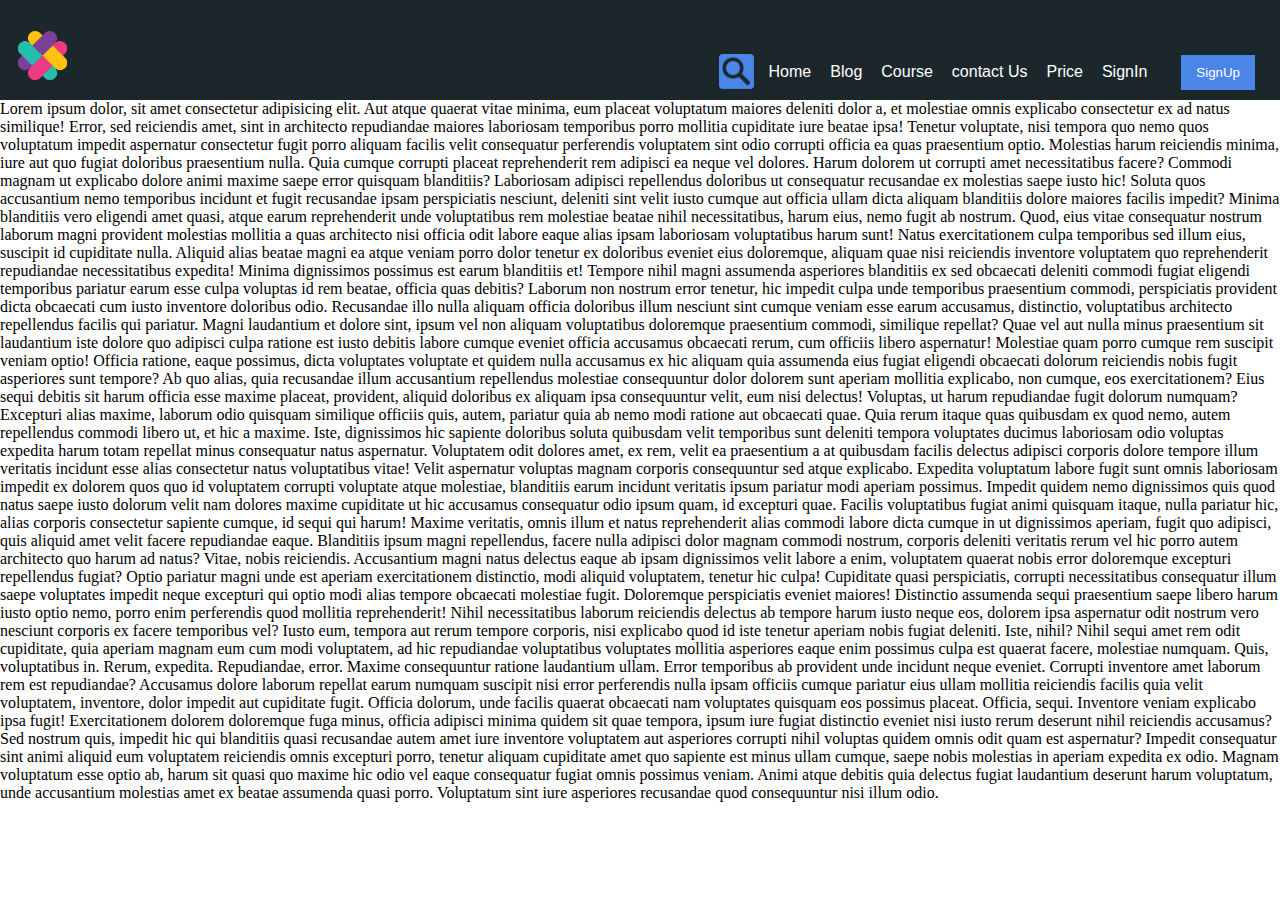
==== header/index.html @ 4f3ec85a "adding on seven/eight/18" ====
<!DOCTYPE html>
<html lang="en">
<head>
    <script src="./js/Jquery.js"></script>
    <link rel="stylesheet" href="./css/header.css">
    <meta charset="UTF-8">
    <meta name="viewport" content="width=device-width, initial-scale=1.0">
    <meta http-equiv="X-UA-Compatible" content="ie=edge">
    <title>Header</title>
</head>
<body>
    <nav>
        <!--  left side menu for mobile -->

        <div class="mobileNav rightSlideHideMobile">
            <div class="upperSec">
                  <span class="crossM">X</span>
            </div>
            <div class="upperSecProf">
                  
                      <img src="./img/logo.png" alt="">
                      <span class="name">prasenjeet Symon</span>
                  
            </div>
            <div class="bodySec">
                 <div class="bodySecMainMid">
                     <div class="menuDivM fundaBack">
                         <span class="homeM">Home</span>
                     </div>
                     <div class="menuDivM">
                            <span class="blogM">blog</span>
                    </div>
                    <div class="menuDivM">
                            <span class="CouseM course">course</span>
                    </div>
                    <div class="menuDivM">
                            <span class="contactUsM">contact us</span>
                    </div>
                    <div class="menuDivM">
                            <span class="priceM">price</span>
                    </div>
                    <div class="menuDivM">
                            <span class="signInM">signIn</span>
                    </div>
                    <div class="menuDivM">
                            <span class="signUpM">SignUp</span>
                    </div>

                 </div>
            </div>
            
        </div>



        <div class="upperSectionMenu section1">
            <div class="crossHolder ">
                <span class="crossHolder1">X</span>
            </div>
           <div class="upperSectionMenuMain">
                
               <div class="selectionMenu">
                    
                    <div class="headingUp">
                            Select Stream
                    </div>
                    <div class="selectionMenuHolder">
                            <select name="selectedCourse" id="select">
                                    <option value="CBSE">CBSE</option>
                                    <option value="JEE">JEE</option>
                                    <option value="NEET">NEET</option>
                                    <option value="REGULAR">Regular</option>
                            </select>
                    </div>
                   
                   <div class="nextButton">
                       <button class="nextButton1">Next</button>
                   </div>
               </div>
           </div>
        </div>

        

        <div class="upperSectionMenu section2">
                <div class="crossHolder">
                    <span class="crossHolder1">X</span>
                </div>
               <div class="upperSectionMenuMain">
                    
                   <div class="selectionMenu">
                        
                        <div class="headingUp">
                                Select Class
                        </div>
                        <div class="selectionMenuHolder">
                                <select name="selectedCourse" id="select">
                                        <option value="CLASS12">Class 12</option>
                                        <option value="CLASS11">class 11</option>
                                        <option value="CLASS10">class 10</option>
                                        <option value="CLASS9">class 9</option>
                                </select>
                        </div>
                       
                       <div class="nextButton">
                            <button class="back2">back</button>
                           <button class="nextButton2">Next</button>
                       </div>
                   </div>
               </div>
            </div>



            <div class="upperSectionMenu section3">
                    <div class="crossHolder">
                        <span class="crossHolder1">X</span>
                    </div>
                   <div class="upperSectionMenuMain">
                        
                       <div class="selectionMenu">
                            
                            <div class="headingUp">
                                    Select Subjects

                                    
                            </div>
                            
                            <div class="selectionMenuHolder">
                                    <select name="selectedCourse" id="select">
                                            <option value="MATHS">MATHS</option>
                                            <option value="PHYSICS">PHYSICS</option>
                                            <option value="CHEMISTRY">CHEMISTRY</option>
                                            <option value="BIOLOGY">BIOLOGY</option>
                                    </select>
                            </div>
                           
                           <div class="nextButton">
                               <button class="back3">back</button>
                               <button class="go">Go</button>
                           </div>
                       </div>
                   </div>
                </div>






        <div class="logoHolder">
            <img src="./img/logo.png" alt="">
        </div>

        
        <div class="menuHolder">
                <span class="searchInput">
                    <input type="text" id="searchInput" class="searchInputHidden searchWidthMakerHide">
                </span>
                <span class="search">
                        <img src="./img/searchIcon.png" alt="searchIcon"> 
                </span>
            <span class="menu">
                 
                <a href="#"> <span class="home">Home</span></a>
                <a href="#"> <span class="blog">Blog</span></a>
                <a href="#"> <span class="course">Course</span></a>
                <a href="#"> <span class="contactUs">contact Us</span></a>
                <a href="#"> <span class="price">Price</span></a>
                <a href="#"> <span class="signIn">SignIn</span></a>
                <span class="signUp"><a href="#"><button>SignUp</button></a></span>
            </span>
        </div>
        <div class="classMobileMenuIcon">
                    <span class="searchInputM">
                        <input style="margin-bottom:5px;padding:0px;" type="text" id="searchInputM" class="searchInputHidden searchWidthMakerHide">
                    </span>
                    <span class="searchM">
                            <img style="margin:0px 8px 0px 2px;padding:0;" src="./img/searchIcon.png" alt="searchIcon"> 
                    </span>
           <span class="threeDot">
              <img src="./img/menu.png" alt="">
           </span> 
        </div>
    </nav>

    Lorem ipsum dolor, sit amet consectetur adipisicing elit. Aut atque quaerat vitae minima, eum placeat voluptatum maiores deleniti dolor a, et molestiae omnis explicabo consectetur ex ad natus similique! Error, sed reiciendis amet, sint in architecto repudiandae maiores laboriosam temporibus porro mollitia cupiditate iure beatae ipsa! Tenetur voluptate, nisi tempora quo nemo quos voluptatum impedit aspernatur consectetur fugit porro aliquam facilis velit consequatur perferendis voluptatem sint odio corrupti officia ea quas praesentium optio. Molestias harum reiciendis minima, iure aut quo fugiat doloribus praesentium nulla. Quia cumque corrupti placeat reprehenderit rem adipisci ea neque vel dolores. Harum dolorem ut corrupti amet necessitatibus facere? Commodi magnam ut explicabo dolore animi maxime saepe error quisquam blanditiis? Laboriosam adipisci repellendus doloribus ut consequatur recusandae ex molestias saepe iusto hic! Soluta quos accusantium nemo temporibus incidunt et fugit recusandae ipsam perspiciatis nesciunt, deleniti sint velit iusto cumque aut officia ullam dicta aliquam blanditiis dolore maiores facilis impedit? Minima blanditiis vero eligendi amet quasi, atque earum reprehenderit unde voluptatibus rem molestiae beatae nihil necessitatibus, harum eius, nemo fugit ab nostrum. Quod, eius vitae consequatur nostrum laborum magni provident molestias mollitia a quas architecto nisi officia odit labore eaque alias ipsam laboriosam voluptatibus harum sunt! Natus exercitationem culpa temporibus sed illum eius, suscipit id cupiditate nulla. Aliquid alias beatae magni ea atque veniam porro dolor tenetur ex doloribus eveniet eius doloremque, aliquam quae nisi reiciendis inventore voluptatem quo reprehenderit repudiandae necessitatibus expedita! Minima dignissimos possimus est earum blanditiis et! Tempore nihil magni assumenda asperiores blanditiis ex sed obcaecati deleniti commodi fugiat eligendi temporibus pariatur earum esse culpa voluptas id rem beatae, officia quas debitis? Laborum non nostrum error tenetur, hic impedit culpa unde temporibus praesentium commodi, perspiciatis provident dicta obcaecati cum iusto inventore doloribus odio. Recusandae illo nulla aliquam officia doloribus illum nesciunt sint cumque veniam esse earum accusamus, distinctio, voluptatibus architecto repellendus facilis qui pariatur. Magni laudantium et dolore sint, ipsum vel non aliquam voluptatibus doloremque praesentium commodi, similique repellat? Quae vel aut nulla minus praesentium sit laudantium iste dolore quo adipisci culpa ratione est iusto debitis labore cumque eveniet officia accusamus obcaecati rerum, cum officiis libero aspernatur! Molestiae quam porro cumque rem suscipit veniam optio! Officia ratione, eaque possimus, dicta voluptates voluptate et quidem nulla accusamus ex hic aliquam quia assumenda eius fugiat eligendi obcaecati dolorum reiciendis nobis fugit asperiores sunt tempore? Ab quo alias, quia recusandae illum accusantium repellendus molestiae consequuntur dolor dolorem sunt aperiam mollitia explicabo, non cumque, eos exercitationem? Eius sequi debitis sit harum officia esse maxime placeat, provident, aliquid doloribus ex aliquam ipsa consequuntur velit, eum nisi delectus! Voluptas, ut harum repudiandae fugit dolorum numquam? Excepturi alias maxime, laborum odio quisquam similique officiis quis, autem, pariatur quia ab nemo modi ratione aut obcaecati quae. Quia rerum itaque quas quibusdam ex quod nemo, autem repellendus commodi libero ut, et hic a maxime. Iste, dignissimos hic sapiente doloribus soluta quibusdam velit temporibus sunt deleniti tempora voluptates ducimus laboriosam odio voluptas expedita harum totam repellat minus consequatur natus aspernatur. Voluptatem odit dolores amet, ex rem, velit ea praesentium a at quibusdam facilis delectus adipisci corporis dolore tempore illum veritatis incidunt esse alias consectetur natus voluptatibus vitae! Velit aspernatur voluptas magnam corporis consequuntur sed atque explicabo. Expedita voluptatum labore fugit sunt omnis laboriosam impedit ex dolorem quos quo id voluptatem corrupti voluptate atque molestiae, blanditiis earum incidunt veritatis ipsum pariatur modi aperiam possimus. Impedit quidem nemo dignissimos quis quod natus saepe iusto dolorum velit nam dolores maxime cupiditate ut hic accusamus consequatur odio ipsum quam, id excepturi quae. Facilis voluptatibus fugiat animi quisquam itaque, nulla pariatur hic, alias corporis consectetur sapiente cumque, id sequi qui harum! Maxime veritatis, omnis illum et natus reprehenderit alias commodi labore dicta cumque in ut dignissimos aperiam, fugit quo adipisci, quis aliquid amet velit facere repudiandae eaque. Blanditiis ipsum magni repellendus, facere nulla adipisci dolor magnam commodi nostrum, corporis deleniti veritatis rerum vel hic porro autem architecto quo harum ad natus? Vitae, nobis reiciendis. Accusantium magni natus delectus eaque ab ipsam dignissimos velit labore a enim, voluptatem quaerat nobis error doloremque excepturi repellendus fugiat? Optio pariatur magni unde est aperiam exercitationem distinctio, modi aliquid voluptatem, tenetur hic culpa! Cupiditate quasi perspiciatis, corrupti necessitatibus consequatur illum saepe voluptates impedit neque excepturi qui optio modi alias tempore obcaecati molestiae fugit. Doloremque perspiciatis eveniet maiores! Distinctio assumenda sequi praesentium saepe libero harum iusto optio nemo, porro enim perferendis quod mollitia reprehenderit! Nihil necessitatibus laborum reiciendis delectus ab tempore harum iusto neque eos, dolorem ipsa aspernatur odit nostrum vero nesciunt corporis ex facere temporibus vel? Iusto eum, tempora aut rerum tempore corporis, nisi explicabo quod id iste tenetur aperiam nobis fugiat deleniti. Iste, nihil? Nihil sequi amet rem odit cupiditate, quia aperiam magnam eum cum modi voluptatem, ad hic repudiandae voluptatibus voluptates mollitia asperiores eaque enim possimus culpa est quaerat facere, molestiae numquam. Quis, voluptatibus in. Rerum, expedita. Repudiandae, error. Maxime consequuntur ratione laudantium ullam. Error temporibus ab provident unde incidunt neque eveniet. Corrupti inventore amet laborum rem est repudiandae? Accusamus dolore laborum repellat earum numquam suscipit nisi error perferendis nulla ipsam officiis cumque pariatur eius ullam mollitia reiciendis facilis quia velit voluptatem, inventore, dolor impedit aut cupiditate fugit. Officia dolorum, unde facilis quaerat obcaecati nam voluptates quisquam eos possimus placeat. Officia, sequi. Inventore veniam explicabo ipsa fugit! Exercitationem dolorem doloremque fuga minus, officia adipisci minima quidem sit quae tempora, ipsum iure fugiat distinctio eveniet nisi iusto rerum deserunt nihil reiciendis accusamus? Sed nostrum quis, impedit hic qui blanditiis quasi recusandae autem amet iure inventore voluptatem aut asperiores corrupti nihil voluptas quidem omnis odit quam est aspernatur? Impedit consequatur sint animi aliquid eum voluptatem reiciendis omnis excepturi porro, tenetur aliquam cupiditate amet quo sapiente est minus ullam cumque, saepe nobis molestias in aperiam expedita ex odio. Magnam voluptatum esse optio ab, harum sit quasi quo maxime hic odio vel eaque consequatur fugiat omnis possimus veniam. Animi atque debitis quia delectus fugiat laudantium deserunt harum voluptatum, unde accusantium molestias amet ex beatae assumenda quasi porro. Voluptatum sint iure asperiores recusandae quod consequuntur nisi illum odio.
    <script src="./js/header.js"></script>
</body>
</html>
---- header/css/header.css ----
*{
    margin:0;

}
nav{
    display: flex;
    height:100px;
    background-color: rgb(28, 39, 43);
    position:relative;


}
.logoHolder{
    height:100%;
    flex-grow: 1;
    display: flex;
    align-items: center;
    padding:5px 0px 5px 15px;

}
.logoHolder img{
    height: 55px;
    width:55px;
    
}
.menuHolder{
    flex-grow: 1;
    display: flex;
    align-items: flex-end;
    justify-content: flex-end;
}
.menuHolder .menu a{
    text-decoration: none;
    color:white;
    font-family: "Open Sans", sans-serif;
    margin:0px 15px 0px 0px;

}
.menuHolder .menu a:hover{
    color: #4A86E8
}

.menu{
    padding:0px 10px 10px 0px;
}

.search  img, .searchM img{
  height:35px;
  width:35px;
  margin-bottom: 7px;
  margin-right: 15px;
}


.searchInput input#searchInput{
    margin:0px 15px 10px 0px;
    height:30px;
    width:200px;
    color:royalblue;
    font-style: italic;
    font-size: 18px;
    font-weight: 600;
    
}
.searchInputM input#searchInputM{
    margin:0px 15px 10px 0px;
    height:30px;
    width:50px;
    color:brown;
    font-style: italic;
    font-size: 18px;
    font-weight: 600;
}



.threeDot{
    margin:0px 0px 0px 10px;
}


.signIn{
    color:white;
    font-family: "Open Sans", sans-serif;
    margin:0px 15px 0px 0px;
}
.signIn:hover{
    color:#4A86E8
}

.signUp button{
    border:0;
    padding:10px 15px 10px 15px;
    color:white;
    background-color: #4A86E8;
    cursor: pointer;
}
.menu a{
    text-decoration: none;
}
.upperSectionMenu{
    position:fixed;
    height:100%;
    width:100%;
    background-color: rgb(228, 222, 222, 80%);


}
.crossHolder{
    height:5%;
   
    display: flex;
    align-items: flex-start;
    justify-content: flex-end;
    padding:20px 20px 0px 0px;
    
}
.crossHolder span{
    font-weight: 700;
    font-size: 22px;
    cursor: pointer;
    
}
.upperSectionMenuMain{
    width:95%;
    margin:0 auto;
    
    height: 80%;
    display: flex;
    align-items: center;
    justify-content: center;
    

}
.headingUp{
    display: flex;
    align-items: center;
    justify-content: center;
    font-size: 18px;
    font-weight: bold;
    padding:10px 0px 10px 0px;
    color:white;
    text-transform: uppercase;
    background-color: rgb(32, 114, 117);
    margin-bottom: 20px;


}
.selectionMenuHolder{
    display: flex;
    align-items: center;
    justify-content: center;
    width:300px;;
}
.selectionMenuHolder select{
    width:100%;
    height:40px;
    outline-color: royalblue;
    color:royalblue;
    font-weight: bold;
    font-style: italic;

}
.selectionMenuHolder select option{
    
    text-transform: uppercase;
    font-weight: bold;
    font-style: normal;
    
}

.selectionMenu{
    
}
.nextButton {
    display: flex;
    align-items: center;
    justify-content: flex-end;
    padding: 20px 0px 20px 0px;
}
.nextButton button{
    border:0;
    background-color: royalblue;
    color:white;
    cursor: pointer;
    padding:10px 20px 10px 20px;
    font-weight: 600;
    text-transform: uppercase;
    margin-left: 10px;
}

.section1{
    z-index: 2;
    display: none;

}
.section2{
    z-index: 4;
    display: none;
}
.section3{
    z-index: 4;
    display: none;
}

.mobileNav{
    position: fixed;
    z-index: 1;
    background-color: white;
    height: 100%;
    width:320px;
    overflow: auto;
    display: none;
}
.upperSec{
    background-color: rgb(28, 39, 43);
    display: flex;
    align-items: center;
    justify-content: flex-end;
    padding:5px 15px 5px 0px;
    position: fixed;
    left:280px;

}
.upperSec .crossM{
    color:red;
    font-size: 20px;
    font-weight: 600;
    cursor: pointer;
    
}
.bodySec{
    overflow: auto;
    
}
.upperSecProf{
    background-color:  rgb(28, 39, 43);
    height:110px;
    display: flex;
    align-items: center;
    justify-content: center;

}
.upperSecProf .name{
    margin:0px 0px 0px 10px;
    color:white;
    font-weight: 700;
    text-transform: capitalize;
    font-size: 19px;

}
.bodySec{
    display: flex;
    justify-content: center;
}
.upperSecProf img{
    height:45px;
    width:45px;
}
.bodySecMainMid{
    width:90%;
    margin:0 auto;
    margin-top: 25px;
}
.menuDivM{
    width:100%;
    
    border-radius: 40px;
    padding: 10px 0px 10px 0px;
    margin: 5px 0px 5px 0px;


}
.menuDivM span{
    text-transform: capitalize;
    padding:10px 0px 10px 25px;
    font-size: 19px;
    color:rgb(80, 75, 75);
    cursor: pointer;
    font-family: "Open Sans", sans-serif;
    font-weight: 400;
    
}
.menuDivM span:hover{
    color:rgb(239, 91, 37);
}
.fundaBack{
    background-color: rgb(239, 91, 37);

}
.fundaBack span:hover{
    color:white !important;
}

.rightSlideShowMobile{
    animation-name: rightSlideMobileShow;
    animation-duration: 1s;
    animation-fill-mode: forwards;
    
}
.rightSlideHideMobile{
    animation-name: rightSlideMobileHide;
    animation-duration: 1s;
    animation-fill-mode: forwards;
}

@keyframes rightSlideMobileShow {
    0%{transform: translateX(-320px);}
    
    100%{transform: translateX(0px);}
}

.classMobileMenuIcon{
    display: flex;
    align-items: center;
    justify-content: center;
    color:white;
    font-weight: bold;
    font-size: 22px;
    padding:0px 20px 0px 0px;
    cursor: pointer;

}

.searchWidthMakerShow{
    animation-name: searchWidthAni;
    animation-duration: 1s;
    animation-fill-mode: forwards;
    display: inherit;
}
.searchWidthMakerHide{
    animation-name: searchWidthAniBack;
    animation-duration: 1s;
    animation-fill-mode: forwards;
    
    

}
.searchInputHidden{
    display: none;
}

@keyframes rightSlideMobileHide {
    0%{transform: translateX(0px);}
    
    100%{transform: translateX(-320px);}
}
@keyframes searchWidthAni {
    0%{
        width:0px;
    }
    
    100%{ 
        width: 120px;

    
    }
}

@keyframes searchWidthAniBack {
    0%{
        width:120px;
    }
    
    100%{ 
        
        width: 0px;
        display: none;
        
        

    
    }
}

@media only screen and (min-width:1000px){
 
    .menuHolder{
        display: inherit;
    }
    .classMobileMenuIcon{
         display: none;
    }
}
@media only screen and (max-width:1000px){
    
    .menuHolder{
        display: none;
    }
    .classMobileMenuIcon{
         display: inherit;
    }
}

@media only screen and (max-width : 430px){
    body{
        background-color: #4A86E8;
    }
    .threeDot{
        margin:0px 13px 0px 10px;
    }
    .searchInputM input#searchInputM{
        width:100px;
    }
}
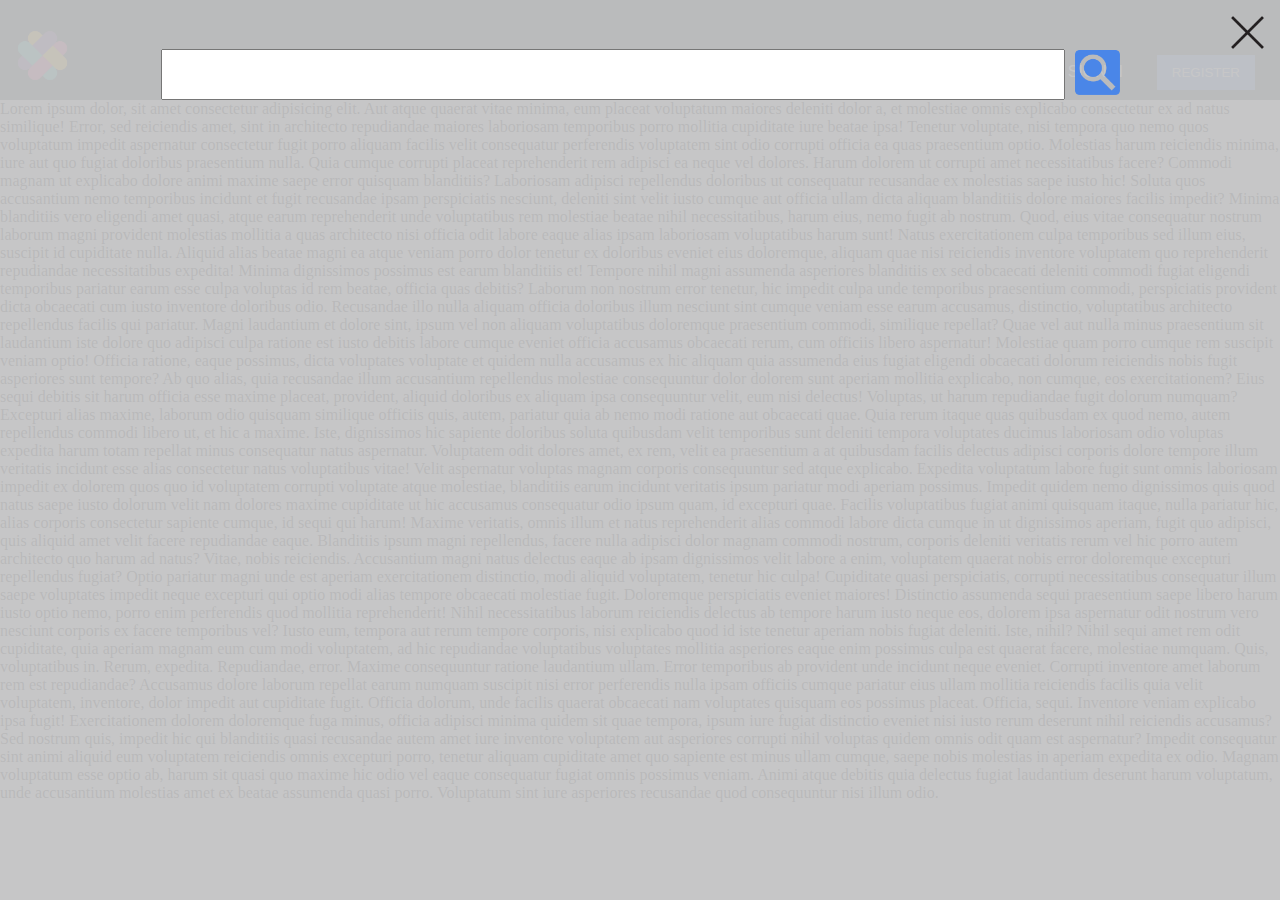
==== commit f6963213: "adding on seven/eight/18" ====
--- a/header/index.html
+++ b/header/index.html
@@ -154,9 +154,7 @@
 
         
         <div class="menuHolder">
-                <span class="searchInput">
-                    <input type="text" id="searchInput" class="searchInputHidden searchWidthMakerHide">
-                </span>
+                
                 <span class="search">
                         <img src="./img/searchIcon.png" alt="searchIcon"> 
                 </span>
@@ -168,21 +166,30 @@
                 <a href="#"> <span class="contactUs">contact Us</span></a>
                 <a href="#"> <span class="price">Price</span></a>
                 <a href="#"> <span class="signIn">SignIn</span></a>
-                <span class="signUp"><a href="#"><button>SignUp</button></a></span>
+                <span class="signUp"><a href="#"><button>Register</button></a></span>
             </span>
         </div>
         <div class="classMobileMenuIcon">
-                    <span class="searchInputM">
-                        <input style="margin-bottom:5px;padding:0px;" type="text" id="searchInputM" class="searchInputHidden searchWidthMakerHide">
-                    </span>
                     <span class="searchM">
                             <img style="margin:0px 8px 0px 2px;padding:0;" src="./img/searchIcon.png" alt="searchIcon"> 
                     </span>
+
            <span class="threeDot">
               <img src="./img/menu.png" alt="">
            </span> 
         </div>
     </nav>
+    <div class="searchHolderZindex">
+        <div class="headerSearch">
+            <span class="croxxHolderSearch">
+                <img src="./img/remove.png" alt="dismiss">
+            </span>
+        </div>
+        <div class="searchInputHolder">
+             <input type="text" > <span class="searchLogo"><img src="./img/searchIcon.png" alt="searchLogo"></span>
+        </div>
+    </div>
+     
 
     Lorem ipsum dolor, sit amet consectetur adipisicing elit. Aut atque quaerat vitae minima, eum placeat voluptatum maiores deleniti dolor a, et molestiae omnis explicabo consectetur ex ad natus similique! Error, sed reiciendis amet, sint in architecto repudiandae maiores laboriosam temporibus porro mollitia cupiditate iure beatae ipsa! Tenetur voluptate, nisi tempora quo nemo quos voluptatum impedit aspernatur consectetur fugit porro aliquam facilis velit consequatur perferendis voluptatem sint odio corrupti officia ea quas praesentium optio. Molestias harum reiciendis minima, iure aut quo fugiat doloribus praesentium nulla. Quia cumque corrupti placeat reprehenderit rem adipisci ea neque vel dolores. Harum dolorem ut corrupti amet necessitatibus facere? Commodi magnam ut explicabo dolore animi maxime saepe error quisquam blanditiis? Laboriosam adipisci repellendus doloribus ut consequatur recusandae ex molestias saepe iusto hic! Soluta quos accusantium nemo temporibus incidunt et fugit recusandae ipsam perspiciatis nesciunt, deleniti sint velit iusto cumque aut officia ullam dicta aliquam blanditiis dolore maiores facilis impedit? Minima blanditiis vero eligendi amet quasi, atque earum reprehenderit unde voluptatibus rem molestiae beatae nihil necessitatibus, harum eius, nemo fugit ab nostrum. Quod, eius vitae consequatur nostrum laborum magni provident molestias mollitia a quas architecto nisi officia odit labore eaque alias ipsam laboriosam voluptatibus harum sunt! Natus exercitationem culpa temporibus sed illum eius, suscipit id cupiditate nulla. Aliquid alias beatae magni ea atque veniam porro dolor tenetur ex doloribus eveniet eius doloremque, aliquam quae nisi reiciendis inventore voluptatem quo reprehenderit repudiandae necessitatibus expedita! Minima dignissimos possimus est earum blanditiis et! Tempore nihil magni assumenda asperiores blanditiis ex sed obcaecati deleniti commodi fugiat eligendi temporibus pariatur earum esse culpa voluptas id rem beatae, officia quas debitis? Laborum non nostrum error tenetur, hic impedit culpa unde temporibus praesentium commodi, perspiciatis provident dicta obcaecati cum iusto inventore doloribus odio. Recusandae illo nulla aliquam officia doloribus illum nesciunt sint cumque veniam esse earum accusamus, distinctio, voluptatibus architecto repellendus facilis qui pariatur. Magni laudantium et dolore sint, ipsum vel non aliquam voluptatibus doloremque praesentium commodi, similique repellat? Quae vel aut nulla minus praesentium sit laudantium iste dolore quo adipisci culpa ratione est iusto debitis labore cumque eveniet officia accusamus obcaecati rerum, cum officiis libero aspernatur! Molestiae quam porro cumque rem suscipit veniam optio! Officia ratione, eaque possimus, dicta voluptates voluptate et quidem nulla accusamus ex hic aliquam quia assumenda eius fugiat eligendi obcaecati dolorum reiciendis nobis fugit asperiores sunt tempore? Ab quo alias, quia recusandae illum accusantium repellendus molestiae consequuntur dolor dolorem sunt aperiam mollitia explicabo, non cumque, eos exercitationem? Eius sequi debitis sit harum officia esse maxime placeat, provident, aliquid doloribus ex aliquam ipsa consequuntur velit, eum nisi delectus! Voluptas, ut harum repudiandae fugit dolorum numquam? Excepturi alias maxime, laborum odio quisquam similique officiis quis, autem, pariatur quia ab nemo modi ratione aut obcaecati quae. Quia rerum itaque quas quibusdam ex quod nemo, autem repellendus commodi libero ut, et hic a maxime. Iste, dignissimos hic sapiente doloribus soluta quibusdam velit temporibus sunt deleniti tempora voluptates ducimus laboriosam odio voluptas expedita harum totam repellat minus consequatur natus aspernatur. Voluptatem odit dolores amet, ex rem, velit ea praesentium a at quibusdam facilis delectus adipisci corporis dolore tempore illum veritatis incidunt esse alias consectetur natus voluptatibus vitae! Velit aspernatur voluptas magnam corporis consequuntur sed atque explicabo. Expedita voluptatum labore fugit sunt omnis laboriosam impedit ex dolorem quos quo id voluptatem corrupti voluptate atque molestiae, blanditiis earum incidunt veritatis ipsum pariatur modi aperiam possimus. Impedit quidem nemo dignissimos quis quod natus saepe iusto dolorum velit nam dolores maxime cupiditate ut hic accusamus consequatur odio ipsum quam, id excepturi quae. Facilis voluptatibus fugiat animi quisquam itaque, nulla pariatur hic, alias corporis consectetur sapiente cumque, id sequi qui harum! Maxime veritatis, omnis illum et natus reprehenderit alias commodi labore dicta cumque in ut dignissimos aperiam, fugit quo adipisci, quis aliquid amet velit facere repudiandae eaque. Blanditiis ipsum magni repellendus, facere nulla adipisci dolor magnam commodi nostrum, corporis deleniti veritatis rerum vel hic porro autem architecto quo harum ad natus? Vitae, nobis reiciendis. Accusantium magni natus delectus eaque ab ipsam dignissimos velit labore a enim, voluptatem quaerat nobis error doloremque excepturi repellendus fugiat? Optio pariatur magni unde est aperiam exercitationem distinctio, modi aliquid voluptatem, tenetur hic culpa! Cupiditate quasi perspiciatis, corrupti necessitatibus consequatur illum saepe voluptates impedit neque excepturi qui optio modi alias tempore obcaecati molestiae fugit. Doloremque perspiciatis eveniet maiores! Distinctio assumenda sequi praesentium saepe libero harum iusto optio nemo, porro enim perferendis quod mollitia reprehenderit! Nihil necessitatibus laborum reiciendis delectus ab tempore harum iusto neque eos, dolorem ipsa aspernatur odit nostrum vero nesciunt corporis ex facere temporibus vel? Iusto eum, tempora aut rerum tempore corporis, nisi explicabo quod id iste tenetur aperiam nobis fugiat deleniti. Iste, nihil? Nihil sequi amet rem odit cupiditate, quia aperiam magnam eum cum modi voluptatem, ad hic repudiandae voluptatibus voluptates mollitia asperiores eaque enim possimus culpa est quaerat facere, molestiae numquam. Quis, voluptatibus in. Rerum, expedita. Repudiandae, error. Maxime consequuntur ratione laudantium ullam. Error temporibus ab provident unde incidunt neque eveniet. Corrupti inventore amet laborum rem est repudiandae? Accusamus dolore laborum repellat earum numquam suscipit nisi error perferendis nulla ipsam officiis cumque pariatur eius ullam mollitia reiciendis facilis quia velit voluptatem, inventore, dolor impedit aut cupiditate fugit. Officia dolorum, unde facilis quaerat obcaecati nam voluptates quisquam eos possimus placeat. Officia, sequi. Inventore veniam explicabo ipsa fugit! Exercitationem dolorem doloremque fuga minus, officia adipisci minima quidem sit quae tempora, ipsum iure fugiat distinctio eveniet nisi iusto rerum deserunt nihil reiciendis accusamus? Sed nostrum quis, impedit hic qui blanditiis quasi recusandae autem amet iure inventore voluptatem aut asperiores corrupti nihil voluptas quidem omnis odit quam est aspernatur? Impedit consequatur sint animi aliquid eum voluptatem reiciendis omnis excepturi porro, tenetur aliquam cupiditate amet quo sapiente est minus ullam cumque, saepe nobis molestias in aperiam expedita ex odio. Magnam voluptatum esse optio ab, harum sit quasi quo maxime hic odio vel eaque consequatur fugiat omnis possimus veniam. Animi atque debitis quia delectus fugiat laudantium deserunt harum voluptatum, unde accusantium molestias amet ex beatae assumenda quasi porro. Voluptatum sint iure asperiores recusandae quod consequuntur nisi illum odio.
     <script src="./js/header.js"></script>
--- a/header/css/header.css
+++ b/header/css/header.css
@@ -10,6 +10,7 @@
 
 
 }
+
 .logoHolder{
     height:100%;
     flex-grow: 1;
@@ -31,6 +32,7 @@
 }
 .menuHolder .menu a{
     text-decoration: none;
+    text-transform: uppercase;
     color:white;
     font-family: "Open Sans", sans-serif;
     margin:0px 15px 0px 0px;
@@ -62,15 +64,6 @@
     font-weight: 600;
     
 }
-.searchInputM input#searchInputM{
-    margin:0px 15px 10px 0px;
-    height:30px;
-    width:50px;
-    color:brown;
-    font-style: italic;
-    font-size: 18px;
-    font-weight: 600;
-}
 
 
 
@@ -94,6 +87,7 @@
     color:white;
     background-color: #4A86E8;
     cursor: pointer;
+    text-transform: uppercase;
 }
 .menu a{
     text-decoration: none;
@@ -286,10 +280,14 @@
 }
 .fundaBack{
     background-color: rgb(239, 91, 37);
-
+    
+
+}
+.fundaBack span{
+    color:white !important;
 }
 .fundaBack span:hover{
-    color:white !important;
+    color:royalblue !important;
 }
 
 .rightSlideShowMobile{
@@ -322,56 +320,54 @@
 
 }
 
-.searchWidthMakerShow{
-    animation-name: searchWidthAni;
-    animation-duration: 1s;
-    animation-fill-mode: forwards;
-    display: inherit;
-}
-.searchWidthMakerHide{
-    animation-name: searchWidthAniBack;
-    animation-duration: 1s;
-    animation-fill-mode: forwards;
-    
-    
-
-}
-.searchInputHidden{
-    display: none;
-}
-
+.searchHolderZindex{
+    position: fixed;
+    height:100%;
+    width: 100%;
+    top:0;
+    bottom: 0;
+    z-index: 4;
+    background-color: rgb(195, 195, 196, 95%);
+}
+
+.croxxHolderSearch img{
+    height:45px;
+    width:45px;
+}
+.headerSearch{
+    display: flex;
+    justify-content: flex-end;
+    padding: 10px;
+    color:white;
+    position: absolute;
+    right: 0;
+    top:0;
+    
+}
+.searchInputHolder{
+    display: flex;
+    align-items: center;
+    justify-content: center;
+    margin:49px 0px 0px 0px ;
+
+}
+.searchInputHolder input{
+    width:70%;
+    height:45px;
+    
+}
+.searchInputHolder .searchLogo img{
+    height:45px;
+    width:45px;
+    margin:0px 0px 0px 10px;
+}
 @keyframes rightSlideMobileHide {
     0%{transform: translateX(0px);}
     
     100%{transform: translateX(-320px);}
 }
-@keyframes searchWidthAni {
-    0%{
-        width:0px;
-    }
-    
-    100%{ 
-        width: 120px;
-
-    
-    }
-}
-
-@keyframes searchWidthAniBack {
-    0%{
-        width:120px;
-    }
-    
-    100%{ 
-        
-        width: 0px;
-        display: none;
-        
-        
-
-    
-    }
-}
+
+
 
 @media only screen and (min-width:1000px){
  
@@ -399,7 +395,15 @@
     .threeDot{
         margin:0px 13px 0px 10px;
     }
-    .searchInputM input#searchInputM{
-        width:100px;
-    }
-}
+    
+}
+
+
+
+@media only screen and (max-width : 820px){
+    
+    .croxxHolderSearch img{
+        height:25px;
+        width:25px;
+    }
+}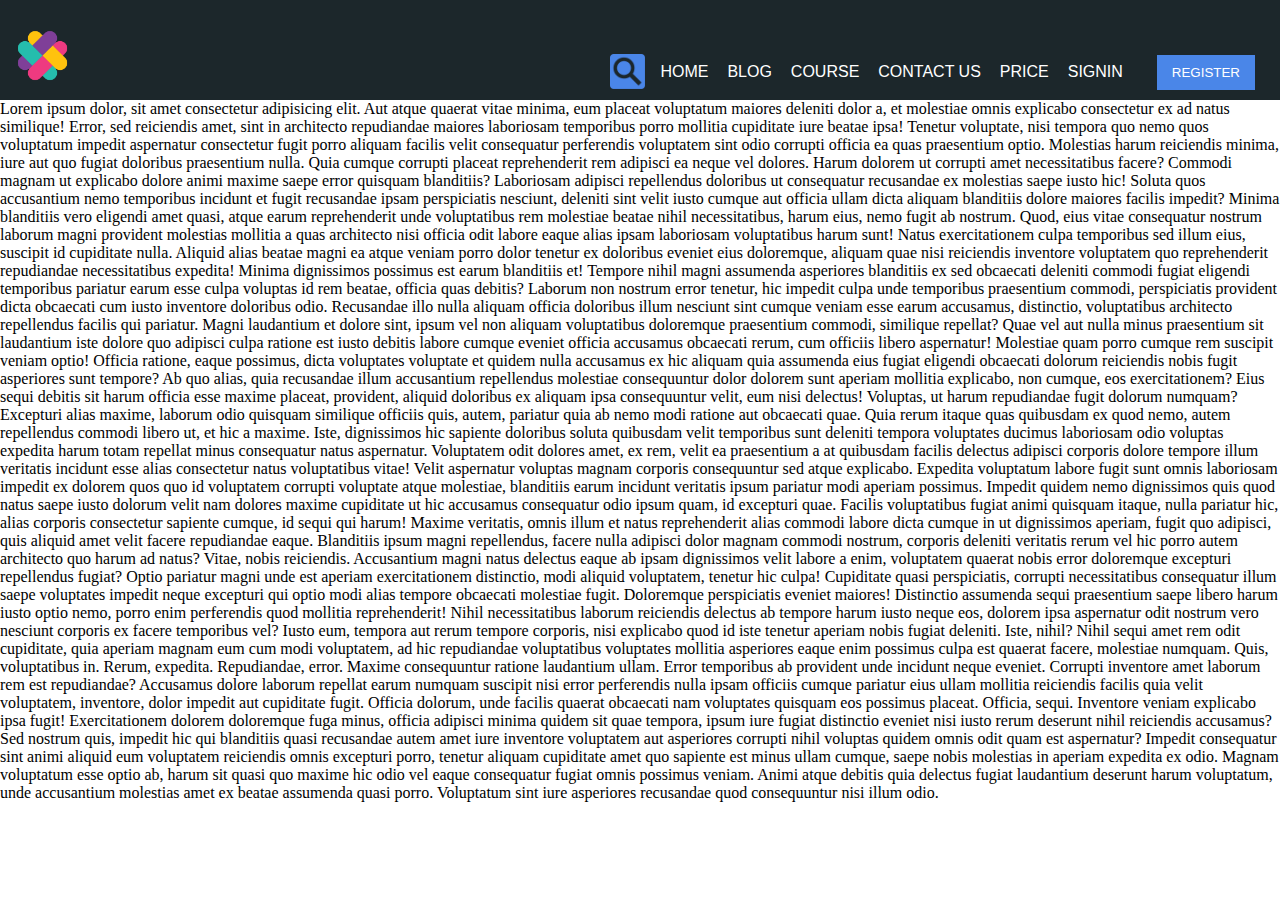
==== commit 93bd419f: "adding on seven /10/18" ====
--- a/header/index.html
+++ b/header/index.html
@@ -1,6 +1,7 @@
 <!DOCTYPE html>
 <html lang="en">
 <head>
+    <link href="https://fonts.googleapis.com/icon?family=Material+Icons" rel="stylesheet">
     <script src="./js/Jquery.js"></script>
     <link rel="stylesheet" href="./css/header.css">
     <meta charset="UTF-8">
@@ -178,17 +179,131 @@
               <img src="./img/menu.png" alt="">
            </span> 
         </div>
+
+
+    <!--  search Holder is here -->
+
+
+        <div class="searchHolderZindex">
+            <div class="headerSearch">
+                <span class="croxxHolderSearch">
+                    <img src="./img/remove.png" alt="dismiss">
+                </span>
+            </div>
+            <div class="searchInputHolder">
+                 <input type="text" > <span class="searchLogo"><img src="./img/searchIcon.png" alt="searchLogo"></span>
+            </div>
+        </div>
+    <!--  search Holder is here end -->
+
+    <!--  login holder is here  -->
+
+      <div class="loginHolder">
+        <div class="loginHolderBody">
+            <div class="loginLogo">
+                <span class="logoLogin"><img src="./img/loginLogo.png" alt="login logo"></span>
+                <span class="loginText">Login</span>
+            </div>
+            <div class="loginInput">
+                <div class="inpuHolder">
+                    <label for="email">Email</label>
+                    <input type="email" name="email" id="email" placeholder="Email">
+                    <span class="successLogo">Success</span>
+                        <span class="errorMessage">Error</span>
+                </div>
+                <div class="inpuHolder">
+                        <label for="password">Password</label>
+                        <input type="password" name="password" id="password" placeholder="Password">
+                        <span class="successLogo">Success</span>
+                        <span class="errorMessage">Error</span>
+
+                </div>
+                
+                <div class="submitButtonHolderLogin">
+                    <input type="submit" value="Login">
+                </div>
+            </div>
+        </div>
+
+        <div class="removeButtonHereLogin">
+            <span class="logoRemoveLogin">
+                <img src="./img/remove.png" alt="">
+            </span>
+        </div>
+      </div>
+    <!--  login holder ends here  -->
+
+
+     <!--  signup holder ends here  -->
+       <div class="regiHolder">
+           <div class="regiHolderMain">
+               <div class="logoRegisterSi">
+                   <span class="logoRe"><img src="./img/registerIcon.jpg" alt="register icon"></span>
+                   <span class="textRe">Register</span>
+               </div>
+               <div class="userNameScreenNameHolder">
+                   <div class="usernameSi">
+                       <input type="text" placeholder="username" id="usernameSi">
+                       <span class="errorSi">
+                        <img src="./img/infoIco.png" alt="infi icon">
+                       </span>
+                       <div class="infoHolderRe infoHolder">
+                            Email can't be blank
+                       </div>
+                       
+                   </div>
+                   <div class="screenNameSi">
+                       <input type="text" name="" id="" placeholder="screen name" id="screenNameSi">
+                       <span class="errorSi">
+                            <img src="./img/infoIco.png" alt="infi icon">
+                        <span/>
+                        <div class="infoHolderRe infoHolder">
+                                Email can't be blank
+                        </div>
+                       
+                       </div>
+               </div>
+               <div class="emailPasswordHolderSi">
+                   <div class="emailSi">
+                       <input type="text" name="email" id="emailSi" placeholder="email">
+                       <span class="errorSi">
+                           
+                        <img src="./img/infoIco.png" alt="infi icon">
+                       </span>
+                       <div class="infoHolderRe infoHolder">
+                           Email can't be blank
+                       </div>
+                       
+                   </div>
+                   <div class="passwordSi">
+                        <input type="password" name="password" id="passwordSi" placeholder="password">
+                        <span class="errorSi">
+                            <img src="./img/infoIco.png" alt="infi icon">
+                        </span>
+                        <div class="infoHolderRe infoHolder">
+                            Password must be 8 character long
+                        </div>
+                        
+                    </div>
+               </div>
+               <div class="policyHolderSi">
+                   <input type="checkbox"><span class="policy">I accept terms and conditions</span>
+               </div>
+               <div class="submitButtonSi">
+                   <input type="submit" value="submit" id="submitSi">
+               </div>
+           </div>
+
+           <div class="removeSiHolder">
+               <span class="removeRi">
+                   <img src="./img/remove.png" alt="remove">
+               </span>
+           </div>
+       </div>
+
+      <!--  signup holder ends here  -->
     </nav>
-    <div class="searchHolderZindex">
-        <div class="headerSearch">
-            <span class="croxxHolderSearch">
-                <img src="./img/remove.png" alt="dismiss">
-            </span>
-        </div>
-        <div class="searchInputHolder">
-             <input type="text" > <span class="searchLogo"><img src="./img/searchIcon.png" alt="searchLogo"></span>
-        </div>
-    </div>
+    
      
 
     Lorem ipsum dolor, sit amet consectetur adipisicing elit. Aut atque quaerat vitae minima, eum placeat voluptatum maiores deleniti dolor a, et molestiae omnis explicabo consectetur ex ad natus similique! Error, sed reiciendis amet, sint in architecto repudiandae maiores laboriosam temporibus porro mollitia cupiditate iure beatae ipsa! Tenetur voluptate, nisi tempora quo nemo quos voluptatum impedit aspernatur consectetur fugit porro aliquam facilis velit consequatur perferendis voluptatem sint odio corrupti officia ea quas praesentium optio. Molestias harum reiciendis minima, iure aut quo fugiat doloribus praesentium nulla. Quia cumque corrupti placeat reprehenderit rem adipisci ea neque vel dolores. Harum dolorem ut corrupti amet necessitatibus facere? Commodi magnam ut explicabo dolore animi maxime saepe error quisquam blanditiis? Laboriosam adipisci repellendus doloribus ut consequatur recusandae ex molestias saepe iusto hic! Soluta quos accusantium nemo temporibus incidunt et fugit recusandae ipsam perspiciatis nesciunt, deleniti sint velit iusto cumque aut officia ullam dicta aliquam blanditiis dolore maiores facilis impedit? Minima blanditiis vero eligendi amet quasi, atque earum reprehenderit unde voluptatibus rem molestiae beatae nihil necessitatibus, harum eius, nemo fugit ab nostrum. Quod, eius vitae consequatur nostrum laborum magni provident molestias mollitia a quas architecto nisi officia odit labore eaque alias ipsam laboriosam voluptatibus harum sunt! Natus exercitationem culpa temporibus sed illum eius, suscipit id cupiditate nulla. Aliquid alias beatae magni ea atque veniam porro dolor tenetur ex doloribus eveniet eius doloremque, aliquam quae nisi reiciendis inventore voluptatem quo reprehenderit repudiandae necessitatibus expedita! Minima dignissimos possimus est earum blanditiis et! Tempore nihil magni assumenda asperiores blanditiis ex sed obcaecati deleniti commodi fugiat eligendi temporibus pariatur earum esse culpa voluptas id rem beatae, officia quas debitis? Laborum non nostrum error tenetur, hic impedit culpa unde temporibus praesentium commodi, perspiciatis provident dicta obcaecati cum iusto inventore doloribus odio. Recusandae illo nulla aliquam officia doloribus illum nesciunt sint cumque veniam esse earum accusamus, distinctio, voluptatibus architecto repellendus facilis qui pariatur. Magni laudantium et dolore sint, ipsum vel non aliquam voluptatibus doloremque praesentium commodi, similique repellat? Quae vel aut nulla minus praesentium sit laudantium iste dolore quo adipisci culpa ratione est iusto debitis labore cumque eveniet officia accusamus obcaecati rerum, cum officiis libero aspernatur! Molestiae quam porro cumque rem suscipit veniam optio! Officia ratione, eaque possimus, dicta voluptates voluptate et quidem nulla accusamus ex hic aliquam quia assumenda eius fugiat eligendi obcaecati dolorum reiciendis nobis fugit asperiores sunt tempore? Ab quo alias, quia recusandae illum accusantium repellendus molestiae consequuntur dolor dolorem sunt aperiam mollitia explicabo, non cumque, eos exercitationem? Eius sequi debitis sit harum officia esse maxime placeat, provident, aliquid doloribus ex aliquam ipsa consequuntur velit, eum nisi delectus! Voluptas, ut harum repudiandae fugit dolorum numquam? Excepturi alias maxime, laborum odio quisquam similique officiis quis, autem, pariatur quia ab nemo modi ratione aut obcaecati quae. Quia rerum itaque quas quibusdam ex quod nemo, autem repellendus commodi libero ut, et hic a maxime. Iste, dignissimos hic sapiente doloribus soluta quibusdam velit temporibus sunt deleniti tempora voluptates ducimus laboriosam odio voluptas expedita harum totam repellat minus consequatur natus aspernatur. Voluptatem odit dolores amet, ex rem, velit ea praesentium a at quibusdam facilis delectus adipisci corporis dolore tempore illum veritatis incidunt esse alias consectetur natus voluptatibus vitae! Velit aspernatur voluptas magnam corporis consequuntur sed atque explicabo. Expedita voluptatum labore fugit sunt omnis laboriosam impedit ex dolorem quos quo id voluptatem corrupti voluptate atque molestiae, blanditiis earum incidunt veritatis ipsum pariatur modi aperiam possimus. Impedit quidem nemo dignissimos quis quod natus saepe iusto dolorum velit nam dolores maxime cupiditate ut hic accusamus consequatur odio ipsum quam, id excepturi quae. Facilis voluptatibus fugiat animi quisquam itaque, nulla pariatur hic, alias corporis consectetur sapiente cumque, id sequi qui harum! Maxime veritatis, omnis illum et natus reprehenderit alias commodi labore dicta cumque in ut dignissimos aperiam, fugit quo adipisci, quis aliquid amet velit facere repudiandae eaque. Blanditiis ipsum magni repellendus, facere nulla adipisci dolor magnam commodi nostrum, corporis deleniti veritatis rerum vel hic porro autem architecto quo harum ad natus? Vitae, nobis reiciendis. Accusantium magni natus delectus eaque ab ipsam dignissimos velit labore a enim, voluptatem quaerat nobis error doloremque excepturi repellendus fugiat? Optio pariatur magni unde est aperiam exercitationem distinctio, modi aliquid voluptatem, tenetur hic culpa! Cupiditate quasi perspiciatis, corrupti necessitatibus consequatur illum saepe voluptates impedit neque excepturi qui optio modi alias tempore obcaecati molestiae fugit. Doloremque perspiciatis eveniet maiores! Distinctio assumenda sequi praesentium saepe libero harum iusto optio nemo, porro enim perferendis quod mollitia reprehenderit! Nihil necessitatibus laborum reiciendis delectus ab tempore harum iusto neque eos, dolorem ipsa aspernatur odit nostrum vero nesciunt corporis ex facere temporibus vel? Iusto eum, tempora aut rerum tempore corporis, nisi explicabo quod id iste tenetur aperiam nobis fugiat deleniti. Iste, nihil? Nihil sequi amet rem odit cupiditate, quia aperiam magnam eum cum modi voluptatem, ad hic repudiandae voluptatibus voluptates mollitia asperiores eaque enim possimus culpa est quaerat facere, molestiae numquam. Quis, voluptatibus in. Rerum, expedita. Repudiandae, error. Maxime consequuntur ratione laudantium ullam. Error temporibus ab provident unde incidunt neque eveniet. Corrupti inventore amet laborum rem est repudiandae? Accusamus dolore laborum repellat earum numquam suscipit nisi error perferendis nulla ipsam officiis cumque pariatur eius ullam mollitia reiciendis facilis quia velit voluptatem, inventore, dolor impedit aut cupiditate fugit. Officia dolorum, unde facilis quaerat obcaecati nam voluptates quisquam eos possimus placeat. Officia, sequi. Inventore veniam explicabo ipsa fugit! Exercitationem dolorem doloremque fuga minus, officia adipisci minima quidem sit quae tempora, ipsum iure fugiat distinctio eveniet nisi iusto rerum deserunt nihil reiciendis accusamus? Sed nostrum quis, impedit hic qui blanditiis quasi recusandae autem amet iure inventore voluptatem aut asperiores corrupti nihil voluptas quidem omnis odit quam est aspernatur? Impedit consequatur sint animi aliquid eum voluptatem reiciendis omnis excepturi porro, tenetur aliquam cupiditate amet quo sapiente est minus ullam cumque, saepe nobis molestias in aperiam expedita ex odio. Magnam voluptatum esse optio ab, harum sit quasi quo maxime hic odio vel eaque consequatur fugiat omnis possimus veniam. Animi atque debitis quia delectus fugiat laudantium deserunt harum voluptatum, unde accusantium molestias amet ex beatae assumenda quasi porro. Voluptatum sint iure asperiores recusandae quod consequuntur nisi illum odio.
--- a/header/css/header.css
+++ b/header/css/header.css
@@ -328,6 +328,7 @@
     bottom: 0;
     z-index: 4;
     background-color: rgb(195, 195, 196, 95%);
+    display: none;
 }
 
 .croxxHolderSearch img{
@@ -361,6 +362,336 @@
     width:45px;
     margin:0px 0px 0px 10px;
 }
+
+.loginHolder{
+   position: fixed;
+   z-index: 10;
+
+   top:0;
+   width:100%;
+   height:100%;
+   background-color: rgb(192, 191, 191,90%);
+   display:flex;
+   align-items: center;
+   justify-content: center;
+   display: none;
+}
+.loginHolder .loginLogo .logoLogin img{
+   height:85px;
+   width:85px;
+}
+.loginHolder .loginLogo .loginText{
+    font-size: 35px;
+    font-weight: 600;
+    color:royalblue;
+    padding:0px 0px 0px 15px;
+}
+.loginHolderBody {
+    width:60%;
+    
+
+}
+.loginHolder .loginLogo{
+    display: flex;
+    align-items: center;
+    justify-content: flex-start;
+
+}
+.loginHolder .inpuHolder label{
+    display: block;
+    color:rgb(34, 125, 209);
+    font-style: normal;
+    
+    margin:15px 0px 4px 0px;
+    font-weight: 600;
+    display: none;
+   
+    
+    
+    
+}
+.removeButtonHereLogin {
+    position: absolute;
+    top:0;
+    right:0;
+    padding:25px;
+    cursor: pointer;
+
+}
+.removeButtonHereLogin .logoRemoveLogin img{
+    height:35px;
+    width:35px;
+
+}
+.loginHolder .inpuHolder input{
+    margin:25px 0px 25px 0px;
+    width:100%;
+    color:royalblue;
+    height:35px;
+    display: flex;
+    align-items: center;
+    font-size: 18px;
+    padding:5px 0px 5px 10px;
+
+
+}
+.submitButtonHolderLogin {
+  display: flex;
+  align-items: center;
+  justify-content: flex-end;
+  margin:15px 0px 10px 0px;
+}
+.submitButtonHolderLogin input{
+   border:0;
+   padding:15px 25px 15px 25px;
+   color: white;
+   background-color: royalblue;
+   font-weight: 600;
+   text-transform: uppercase;
+   
+
+}
+.loginHolder .successLogo {
+    display: none;
+}
+.loginHolder .errorMessage {
+    display: none;
+
+}
+
+
+
+/* here is sign Up */
+
+.regiHolder {
+    position: fixed;
+    top:0;
+    width: 100%;
+    height: 100%;
+    background-color: rgba(190, 192, 194, 0.9);
+    display: flex;
+    align-items: center;
+    justify-content: center;
+    display: none;
+    z-index: 10;
+
+}
+.regiHolder .regiHolderMain {
+    width:80%;
+    margin:0 auto;
+}
+
+.regiHolder .userNameScreenNameHolder {
+    display: flex;
+    flex-wrap: wrap;
+    
+}
+.regiHolder .usernameSi {
+    flex-grow: 1;
+    display: flex;
+    align-items: center;
+    
+
+
+}
+.regiHolder .screenNameSi {
+    flex-grow: 1;
+    display: flex;
+    align-items: center;
+}
+.regiHolder .usernameSi input{
+    flex-grow: 1;
+    
+    padding:10px 5px 10px 15px;
+    color: royalblue;
+    font-size: 17px;
+    text-transform: uppercase;
+    font-weight: 500;
+    
+    
+}
+.regiHolder .usernameSi{
+ position: relative;
+ margin:18px 10px 0px 0px;
+}
+.regiHolder .screenNameSi input{
+    flex-grow: 1;
+    
+    padding:10px 5px 10px 15px;
+    color: royalblue;
+    font-size: 17px;
+    text-transform: uppercase;
+    font-weight: 500;
+    
+    
+
+}
+.regiHolder .screenNameSi{
+position: relative;
+margin:18px 0px 0px 10px ;
+}
+.regiHolder .usernameSi span{
+    position: absolute;
+    right: 0;
+    
+
+}
+.regiHolder .screenNameSi span{
+    
+    position: absolute;
+    right:0;
+   
+}
+
+.regiHolder .emailSi {
+    display: flex;
+    position: relative;
+    margin:18px 0px 18px 0px;
+    align-items: center;
+}
+
+
+
+
+
+.regiHolder .emailSi input{
+    flex-grow: 1;
+    
+    padding:10px 5px 10px 15px;
+    color: royalblue;
+    font-size: 17px;
+    text-transform: uppercase;
+    font-weight: 500;
+
+}
+.regiHolder .emailSi span{
+    flex-grow: 1;
+    position: absolute;
+    right:0;
+
+}
+.regiHolder .passwordSi {
+    display: flex;
+    position: relative;
+    margin:18px 0px 18px 0px;
+    align-items: center;
+}
+.regiHolder .passwordSi input{
+    flex-grow: 1;
+    
+    padding:10px 5px 10px 15px;
+    color: royalblue;
+    font-size: 17px;
+    text-transform: uppercase;
+    font-weight: 500;
+    
+}
+.regiHolder .passwordSi span{
+    position: absolute;
+    right:0;
+}
+.regiHolder .policyHolderSi {
+    margin:10px 0px 18px 0px;
+    display: flex;
+    align-items: center;
+}
+
+.regiHolder .policyHolderSi input{
+    
+    height:20px;
+    width:20px;
+}
+.regiHolder .policyHolderSi span{
+    margin:0px 0px 0px 10px;
+    color:royalblue;
+    font-style: italic;
+    font-weight: 600;
+}
+
+.regiHolder .submitButtonSi input{
+    border:0;
+    padding:15px 25px 15px 25px;
+    color:white;
+    background-color: royalblue;
+    font-weight: 600;
+    text-transform: uppercase;
+}
+
+
+.regiHolder .logoRegisterSi img {
+  height:85px;
+  width:85px;
+  
+}
+
+.regiHolder .logoRegisterSi {
+    display: flex;
+    align-items: center;
+    justify-content: flex-start;
+}
+
+.regiHolder .logoRegisterSi .textRe {
+    font-size: 40px;
+    font-weight: 600;
+    color:royalblue;
+    padding-left: 10px;
+
+}
+.regiHolder .removeRi img{
+    height:35px;
+    height:35px;
+
+}
+.regiHolder .removeSiHolder {
+    position: absolute;
+     top:0;
+     right:0;
+     padding:25px;
+     cursor: pointer;
+}
+
+.regiHolder .errorSi img{
+    height: 31px;
+    width:31px;
+    padding:0px 10px 0px 0px;
+    cursor: pointer;
+}
+
+
+/* info holder */
+
+.regiHolder .infoHolderRe {
+    position: absolute;
+    right:45px;
+    background-color: #4A86E8;
+    width:300px;
+    
+    z-index: 11;
+    -webkit-clip-path: polygon(0% 0%, 75% 0%, 100% 50%, 75% 100%, 0% 100%);
+    clip-path: polygon(0% 0%, 75% 0%, 100% 50%, 75% 100%, 0% 100%);
+    padding: 15px 15px 15px 10px;
+    color:white;
+    font-weight: 500;
+    font-style: italic;
+    display: flex;
+    align-items: center;
+    justify-content: flex-start;
+    display: none;
+    word-wrap: break-word;
+
+}
+
+
+
+
+
+
+
+
+
+
+
+
 @keyframes rightSlideMobileHide {
     0%{transform: translateX(0px);}
     
@@ -406,4 +737,19 @@
         height:25px;
         width:25px;
     }
+    .loginHolderBody{
+        width:80%;
+        
+    }
+    .regiHolder .usernameSi{
+        position: relative;
+        margin:18px 0px 0px 0px;
+    }
+    .regiHolder .screenNameSi{
+        position: relative;
+        margin:18px 0px 0px 0px;
+    }
+    .regiHolder .infoHolderRe{
+        width:200px;
+    }
 }